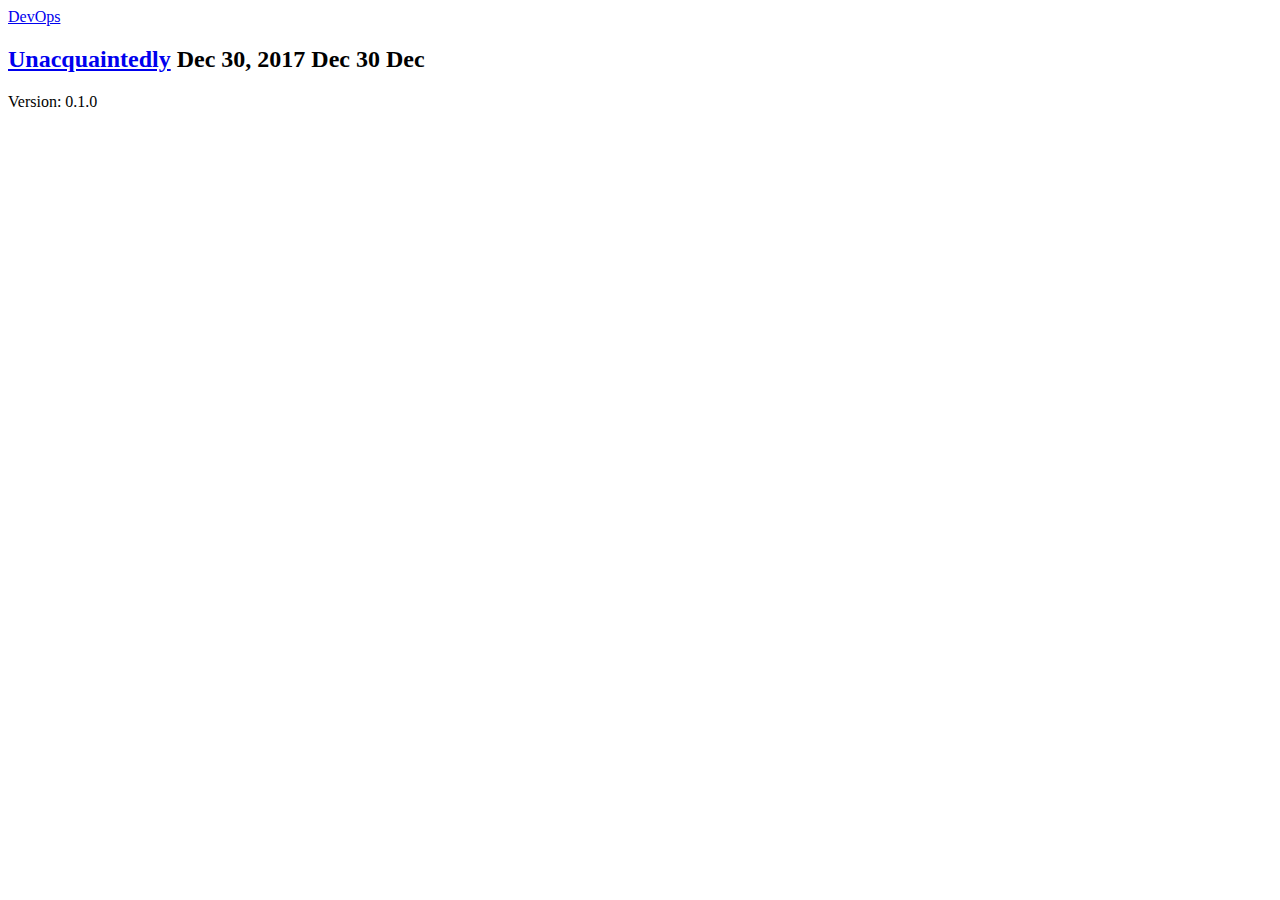
==== index.html @ 412e5bc0 "Publish : 0.1.0" ====
<!DOCTYPE html>
<html lang="">
<head>
	<meta name="generator" content="Hugo 0.31.1" />
    <meta charset="UTF-8">
    <link rel='alternate' type='application/rss+xml' title='atom 1.0' href='/feed' />
    <title>DevOps</title>
    <meta name="viewport" content="width=device-width,initial-scale=1,maximum-scale=1">
    <meta name="keywords" content="" />
    <link rel="stylesheet" href="http://staging.kaleo.run/css/style.css" />
    <link rel="shortcut icon" href="http://staging.kaleo.run/images/favicon.ico" type="image/x-icon">
    <link rel="icon" href="http://staging.kaleo.run/images/favicon.ico" type="image/x-icon">
</head>

<body>
    <div class="center-container">
        <header class="header">
    <div id="logo">
        <a href="/">DevOps</a>
    </div>
</header>
        <div class="main">
            <div class="articles">
                
                
                    <h2>
    <a href="http://staging.kaleo.run/post/unacquaintedly/">Unacquaintedly</a>
    <span class="hidden-when-small hidden-when-smaller hidden-when-smallest">Dec 30, 2017</span>
    <span class="hidde  display-when-small hidden-when-smaller hidden-when-smallest">Dec 30</span>
    <span class="hidde  hidden-when-small display-when-smaller hidden-when-smallest">Dec</span>
</h2>
                
            </div>
        </div>
        <div class="pagination">
  <a></a>
  <a></a>
</div>
        <footer>
    <p> Version: 0.1.0</p>
</footer>
    </div>
</body>

</html>
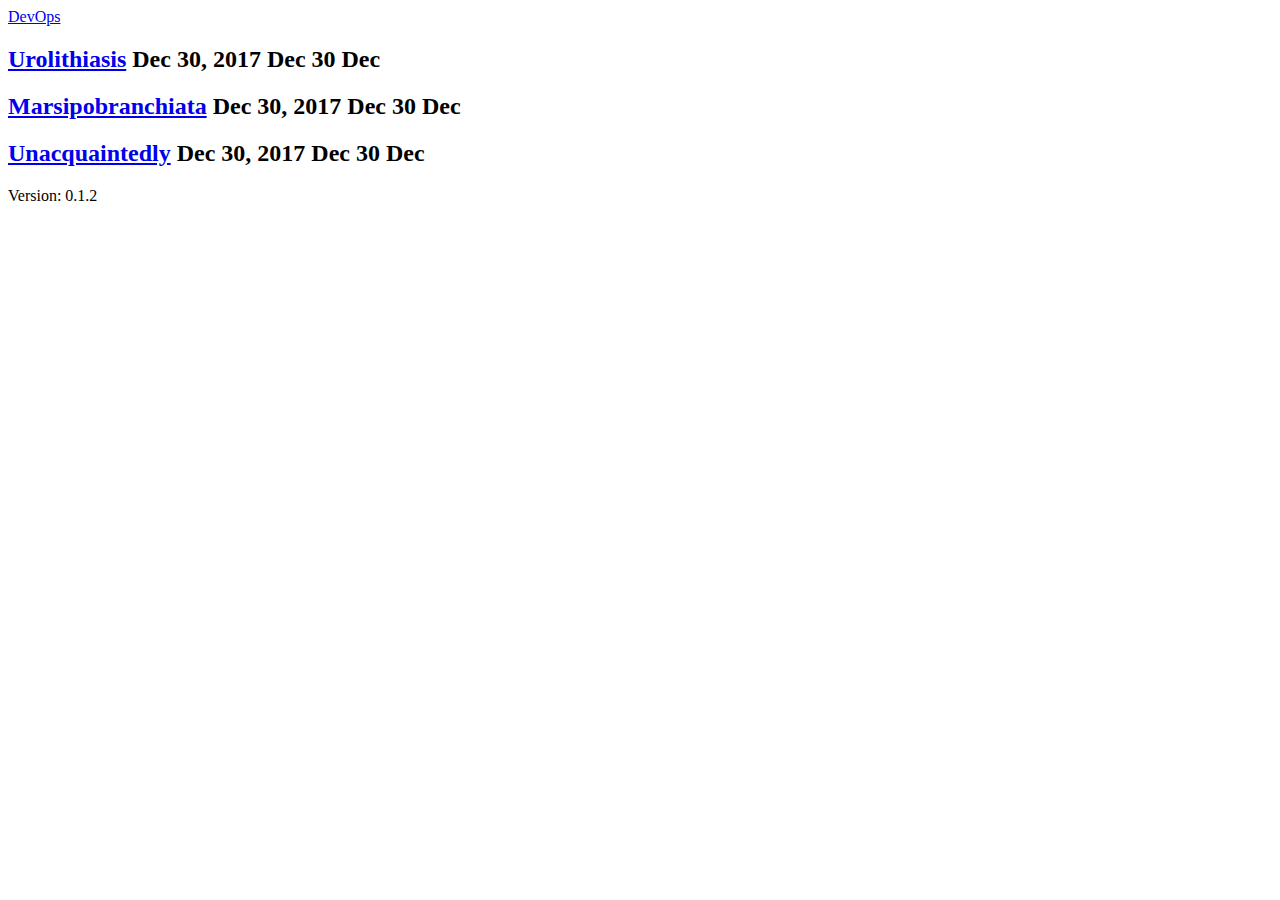
==== commit f80cb3c1: "Add new post: urolithiasis, version: 0.1.2" ====
--- a/index.html
+++ b/index.html
@@ -7,9 +7,9 @@
     <title>DevOps</title>
     <meta name="viewport" content="width=device-width,initial-scale=1,maximum-scale=1">
     <meta name="keywords" content="" />
-    <link rel="stylesheet" href="http://staging.kaleo.run/css/style.css" />
-    <link rel="shortcut icon" href="http://staging.kaleo.run/images/favicon.ico" type="image/x-icon">
-    <link rel="icon" href="http://staging.kaleo.run/images/favicon.ico" type="image/x-icon">
+    <link rel="stylesheet" href="http://dev.kaleo.run/css/style.css" />
+    <link rel="shortcut icon" href="http://dev.kaleo.run/images/favicon.ico" type="image/x-icon">
+    <link rel="icon" href="http://dev.kaleo.run/images/favicon.ico" type="image/x-icon">
 </head>
 
 <body>
@@ -24,7 +24,21 @@
                 
                 
                     <h2>
-    <a href="http://staging.kaleo.run/post/unacquaintedly/">Unacquaintedly</a>
+    <a href="http://dev.kaleo.run/post/urolithiasis/">Urolithiasis</a>
+    <span class="hidden-when-small hidden-when-smaller hidden-when-smallest">Dec 30, 2017</span>
+    <span class="hidde  display-when-small hidden-when-smaller hidden-when-smallest">Dec 30</span>
+    <span class="hidde  hidden-when-small display-when-smaller hidden-when-smallest">Dec</span>
+</h2>
+                
+                    <h2>
+    <a href="http://dev.kaleo.run/post/marsipobranchiata/">Marsipobranchiata</a>
+    <span class="hidden-when-small hidden-when-smaller hidden-when-smallest">Dec 30, 2017</span>
+    <span class="hidde  display-when-small hidden-when-smaller hidden-when-smallest">Dec 30</span>
+    <span class="hidde  hidden-when-small display-when-smaller hidden-when-smallest">Dec</span>
+</h2>
+                
+                    <h2>
+    <a href="http://dev.kaleo.run/post/unacquaintedly/">Unacquaintedly</a>
     <span class="hidden-when-small hidden-when-smaller hidden-when-smallest">Dec 30, 2017</span>
     <span class="hidde  display-when-small hidden-when-smaller hidden-when-smallest">Dec 30</span>
     <span class="hidde  hidden-when-small display-when-smaller hidden-when-smallest">Dec</span>
@@ -37,7 +51,7 @@
   <a></a>
 </div>
         <footer>
-    <p> Version: 0.1.0</p>
+    <p> Version: 0.1.2</p>
 </footer>
     </div>
 </body>
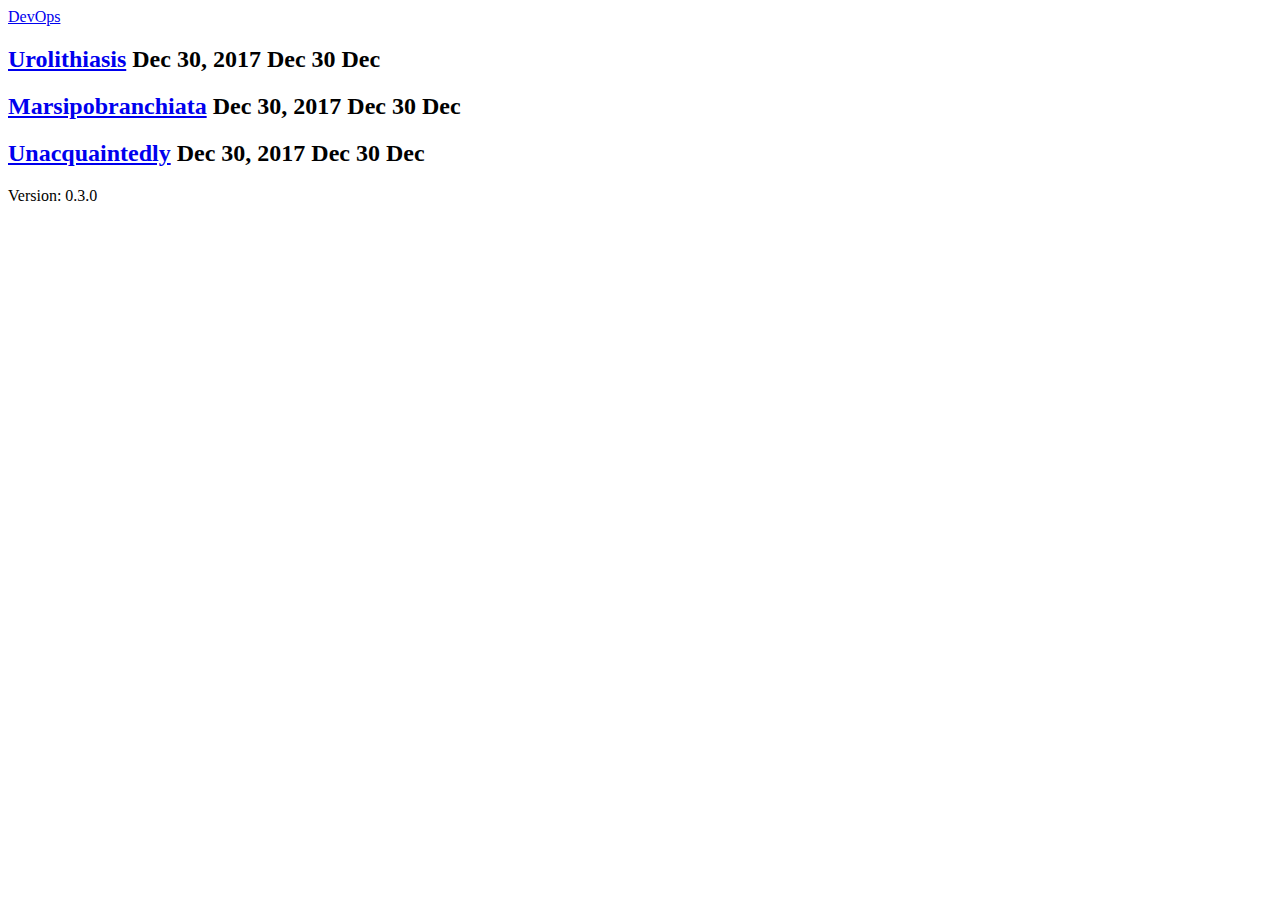
==== commit ede4ca1f: "Publish : 0.3.0" ====
--- a/index.html
+++ b/index.html
@@ -51,7 +51,7 @@
   <a></a>
 </div>
         <footer>
-    <p> Version: 0.1.2</p>
+    <p> Version: 0.3.0</p>
 </footer>
     </div>
 </body>
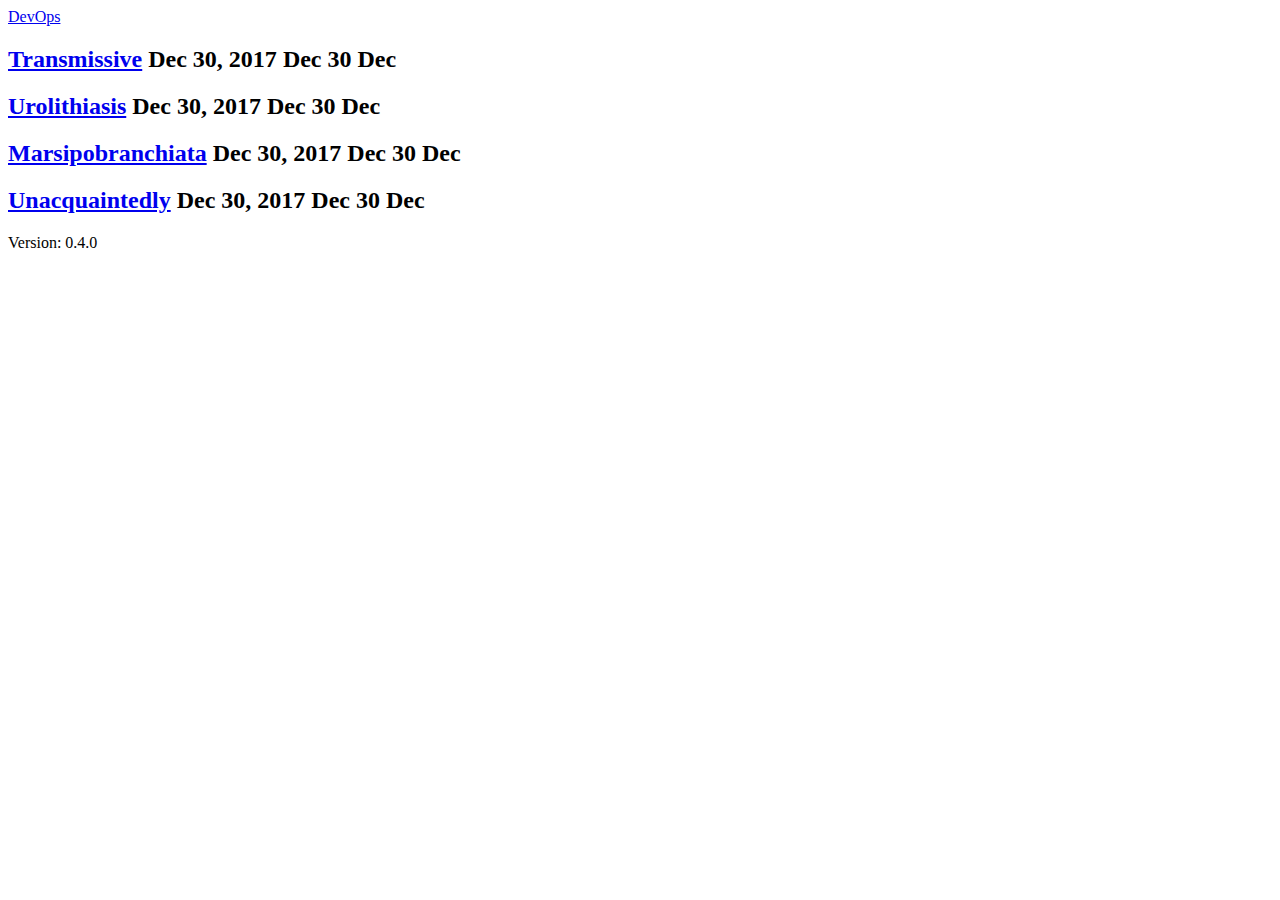
==== commit 384d102f: "Publish : 0.4.0" ====
--- a/index.html
+++ b/index.html
@@ -22,6 +22,13 @@
         <div class="main">
             <div class="articles">
                 
+                
+                    <h2>
+    <a href="http://dev.kaleo.run/post/transmissive/">Transmissive</a>
+    <span class="hidden-when-small hidden-when-smaller hidden-when-smallest">Dec 30, 2017</span>
+    <span class="hidde  display-when-small hidden-when-smaller hidden-when-smallest">Dec 30</span>
+    <span class="hidde  hidden-when-small display-when-smaller hidden-when-smallest">Dec</span>
+</h2>
                 
                     <h2>
     <a href="http://dev.kaleo.run/post/urolithiasis/">Urolithiasis</a>
@@ -51,7 +58,7 @@
   <a></a>
 </div>
         <footer>
-    <p> Version: 0.3.0</p>
+    <p> Version: 0.4.0</p>
 </footer>
     </div>
 </body>
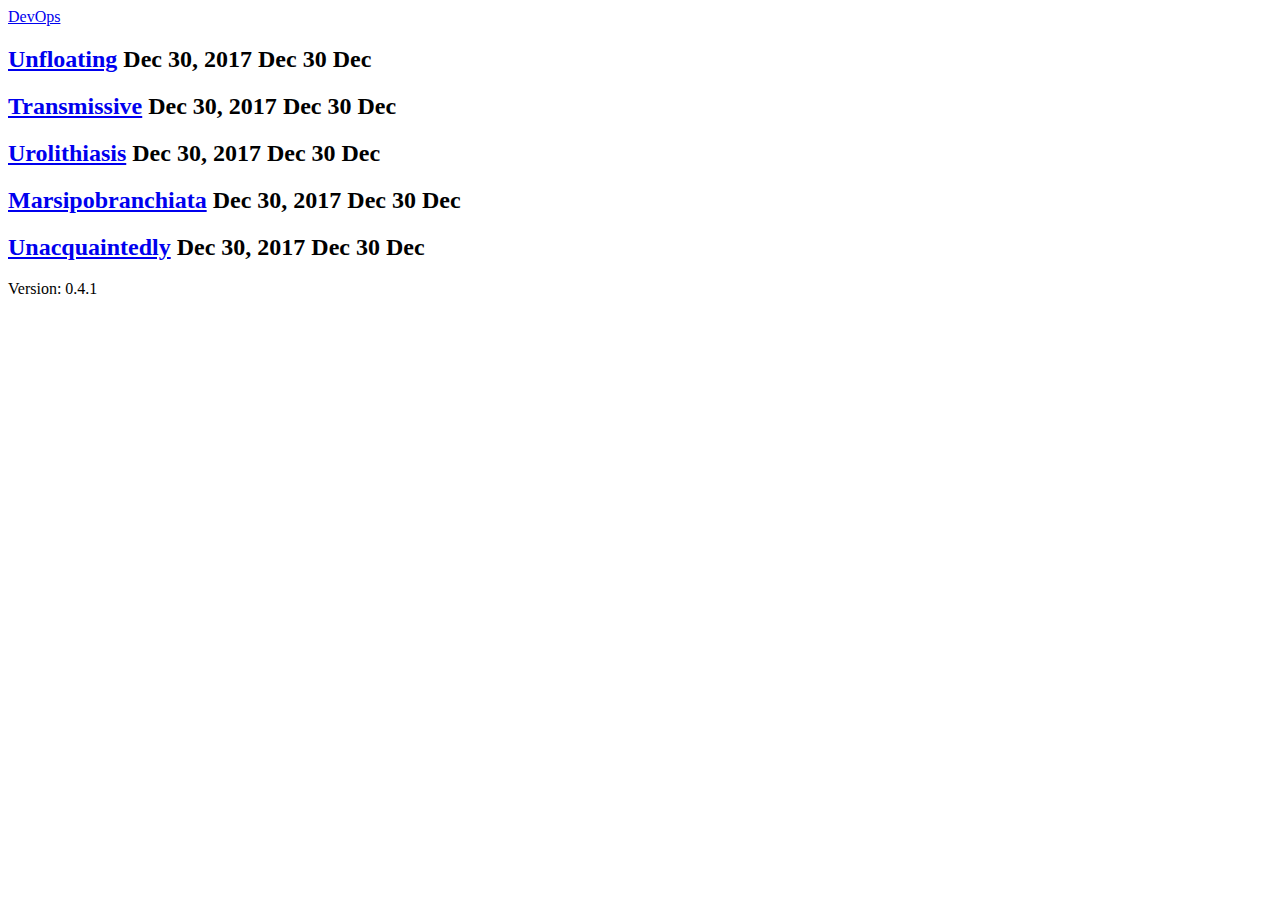
==== commit 0dcaaf45: "Add new post: unfloating, version: 0.4.1" ====
--- a/index.html
+++ b/index.html
@@ -22,6 +22,13 @@
         <div class="main">
             <div class="articles">
                 
+                
+                    <h2>
+    <a href="http://dev.kaleo.run/post/unfloating/">Unfloating</a>
+    <span class="hidden-when-small hidden-when-smaller hidden-when-smallest">Dec 30, 2017</span>
+    <span class="hidde  display-when-small hidden-when-smaller hidden-when-smallest">Dec 30</span>
+    <span class="hidde  hidden-when-small display-when-smaller hidden-when-smallest">Dec</span>
+</h2>
                 
                     <h2>
     <a href="http://dev.kaleo.run/post/transmissive/">Transmissive</a>
@@ -58,7 +65,7 @@
   <a></a>
 </div>
         <footer>
-    <p> Version: 0.4.0</p>
+    <p> Version: 0.4.1</p>
 </footer>
     </div>
 </body>
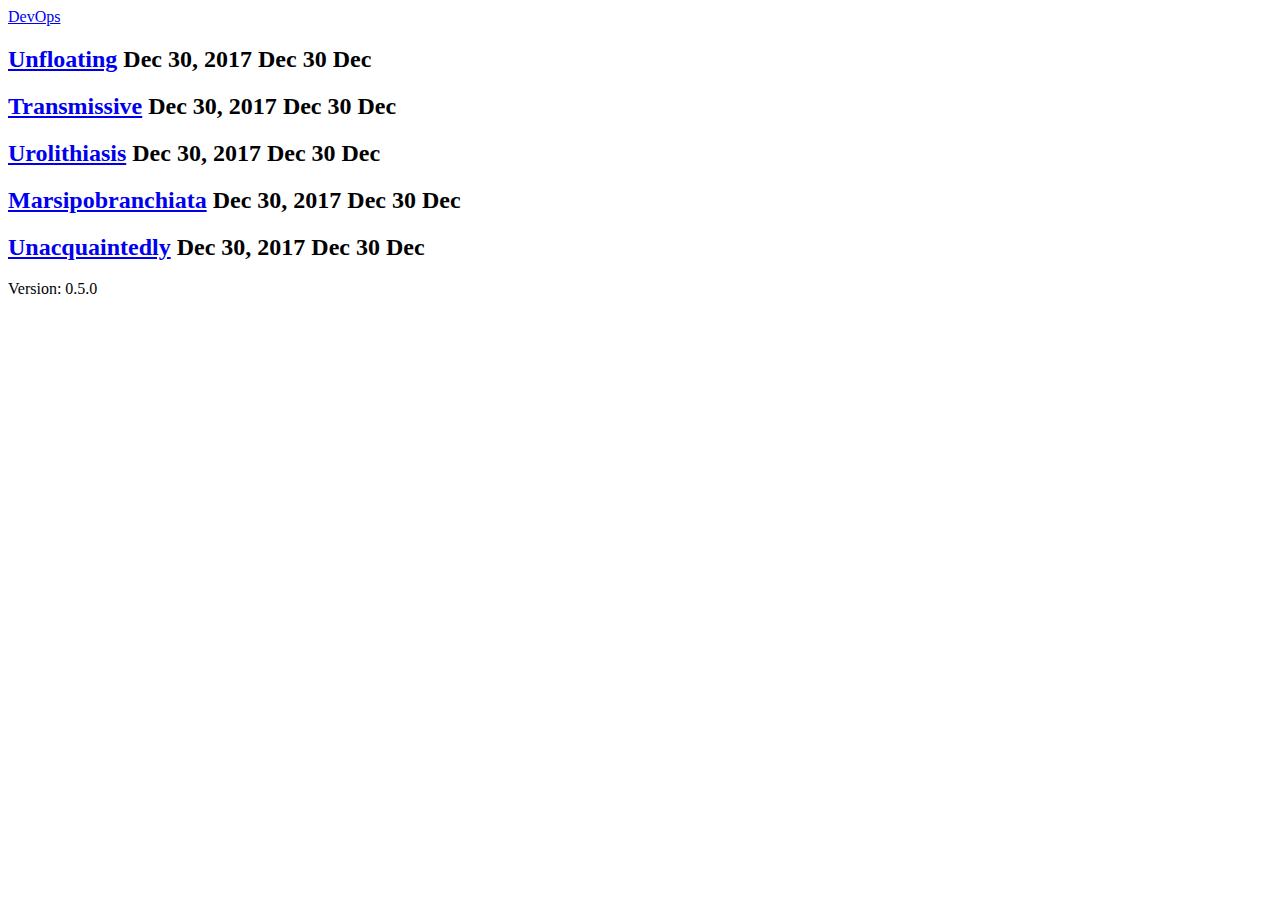
==== commit 6899089b: "Publish : 0.5.0" ====
--- a/index.html
+++ b/index.html
@@ -65,7 +65,7 @@
   <a></a>
 </div>
         <footer>
-    <p> Version: 0.4.1</p>
+    <p> Version: 0.5.0</p>
 </footer>
     </div>
 </body>
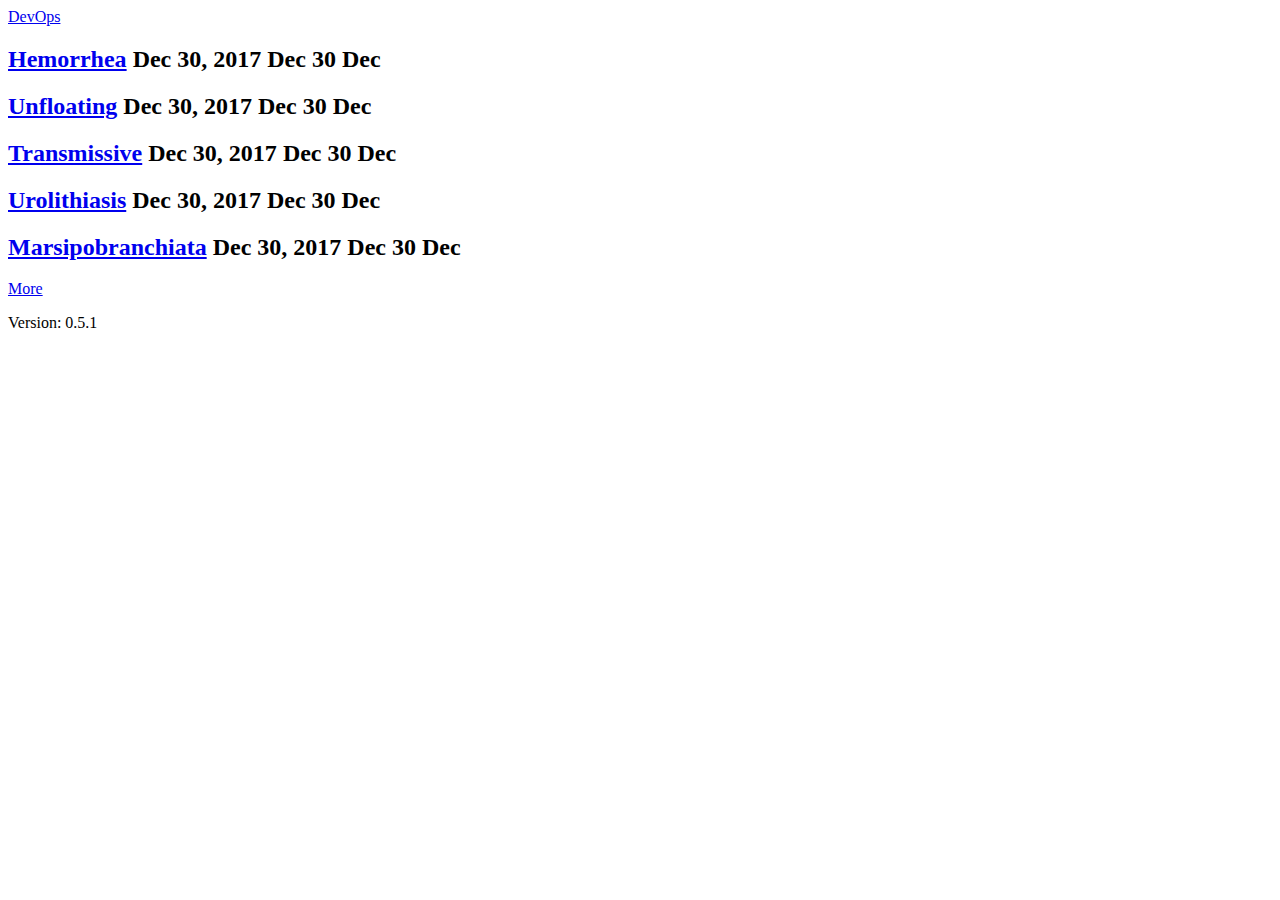
==== commit 7a0b48ec: "Add new post: hemorrhea, version: 0.5.1" ====
--- a/index.html
+++ b/index.html
@@ -22,6 +22,13 @@
         <div class="main">
             <div class="articles">
                 
+                
+                    <h2>
+    <a href="http://dev.kaleo.run/post/hemorrhea/">Hemorrhea</a>
+    <span class="hidden-when-small hidden-when-smaller hidden-when-smallest">Dec 30, 2017</span>
+    <span class="hidde  display-when-small hidden-when-smaller hidden-when-smallest">Dec 30</span>
+    <span class="hidde  hidden-when-small display-when-smaller hidden-when-smallest">Dec</span>
+</h2>
                 
                     <h2>
     <a href="http://dev.kaleo.run/post/unfloating/">Unfloating</a>
@@ -51,21 +58,14 @@
     <span class="hidde  hidden-when-small display-when-smaller hidden-when-smallest">Dec</span>
 </h2>
                 
-                    <h2>
-    <a href="http://dev.kaleo.run/post/unacquaintedly/">Unacquaintedly</a>
-    <span class="hidden-when-small hidden-when-smaller hidden-when-smallest">Dec 30, 2017</span>
-    <span class="hidde  display-when-small hidden-when-smaller hidden-when-smallest">Dec 30</span>
-    <span class="hidde  hidden-when-small display-when-smaller hidden-when-smallest">Dec</span>
-</h2>
-                
             </div>
         </div>
         <div class="pagination">
   <a></a>
-  <a></a>
+  <a class="next" href="/page/2/">More</a>
 </div>
         <footer>
-    <p> Version: 0.5.0</p>
+    <p> Version: 0.5.1</p>
 </footer>
     </div>
 </body>
